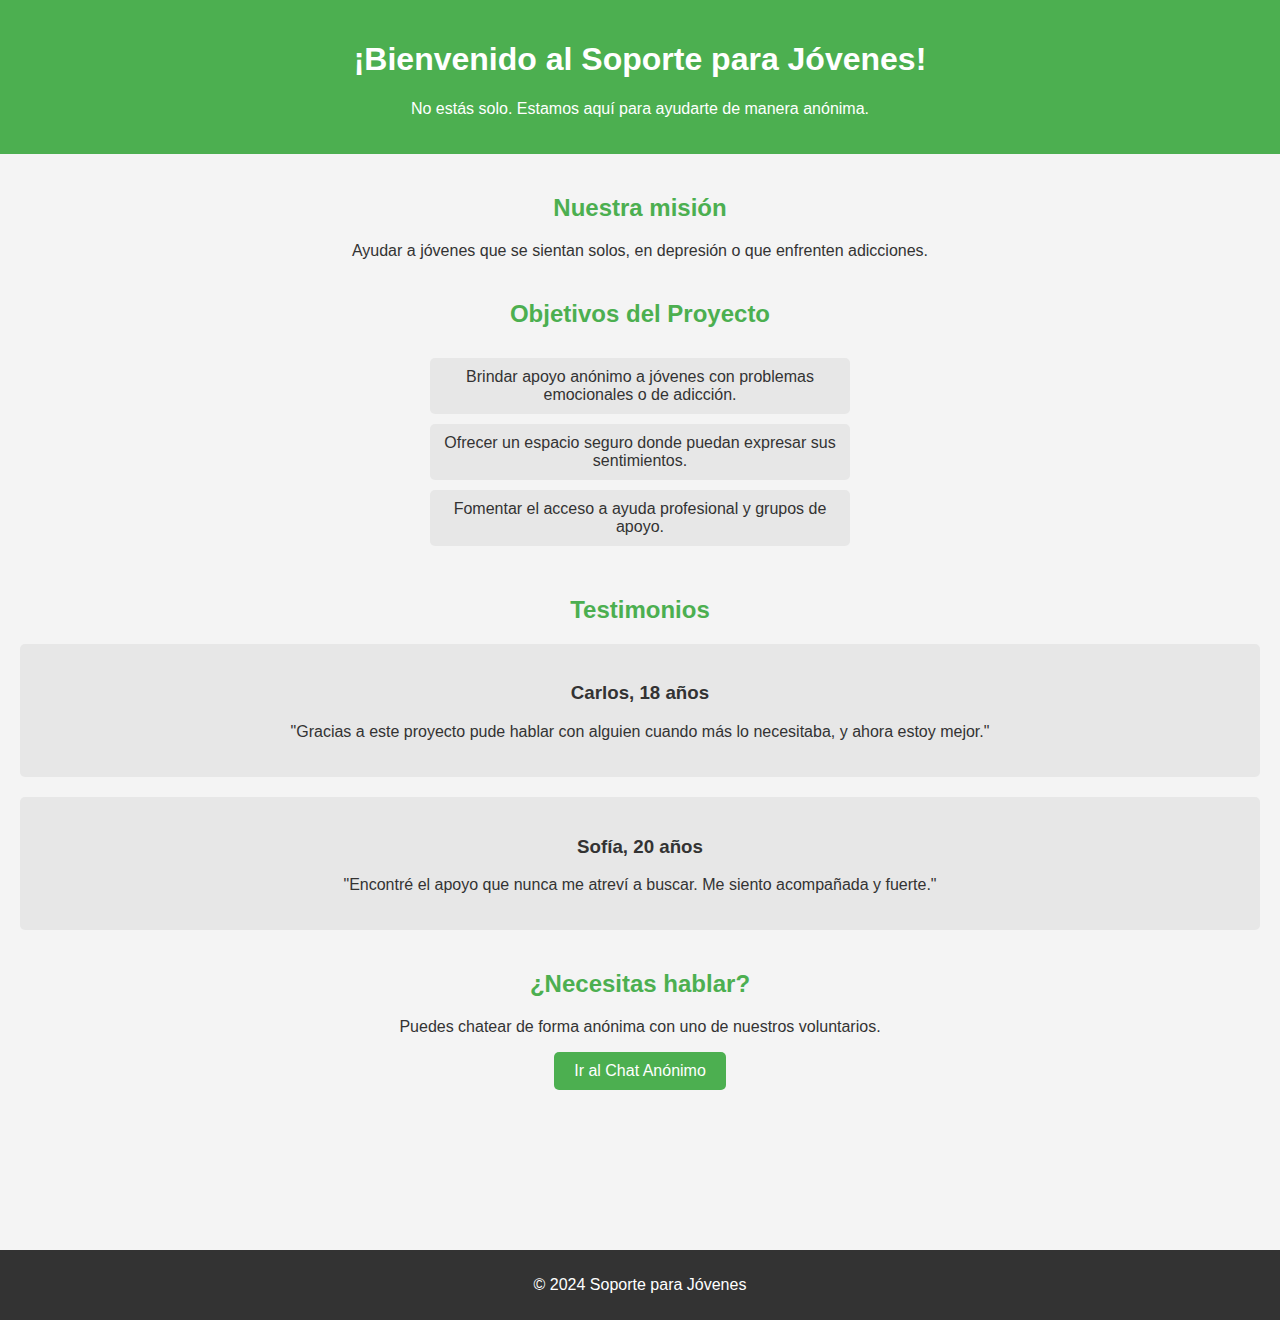
==== index.html @ 61ccba33 "Add files via upload" ====
<!DOCTYPE html>
<html lang="es">
<head>
    <meta charset="UTF-8">
    <meta name="viewport" content="width=device-width, initial-scale=1.0">
    <title>Soporte para Jóvenes</title>
    <link rel="stylesheet" href="styles.css">
</head>
<body>
    <header>
        <h1>¡Bienvenido al Soporte para Jóvenes!</h1>
        <p>No estás solo. Estamos aquí para ayudarte de manera anónima.</p>
    </header>
    <main>
        <!-- Sección: Nuestra misión -->
        <section>
            <h2>Nuestra misión</h2>
            <p>Ayudar a jóvenes que se sientan solos, en depresión o que enfrenten adicciones.</p>
        </section>

        <!-- Sección: Objetivos del Proyecto -->
        <section>
            <h2>Objetivos del Proyecto</h2>
            <ul>
                <li>Brindar apoyo anónimo a jóvenes con problemas emocionales o de adicción.</li>
                <li>Ofrecer un espacio seguro donde puedan expresar sus sentimientos.</li>
                <li>Fomentar el acceso a ayuda profesional y grupos de apoyo.</li>
            </ul>
        </section>

        <!-- Sección: Testimonios -->
        <section>
            <h2>Testimonios</h2>
            <article>
                <h3>Carlos, 18 años</h3>
                <p>"Gracias a este proyecto pude hablar con alguien cuando más lo necesitaba, y ahora estoy mejor."</p>
            </article>
            <article>
                <h3>Sofía, 20 años</h3>
                <p>"Encontré el apoyo que nunca me atreví a buscar. Me siento acompañada y fuerte."</p>
            </article>
        </section>

        <!-- Botón de acceso al chat -->
        <section class="chat-section">
            <h2>¿Necesitas hablar?</h2>
            <p>Puedes chatear de forma anónima con uno de nuestros voluntarios.</p>
            <button onclick="location.href='/chat'">Ir al Chat Anónimo</button>
        </section>
    </main>

    <footer>
        <p>© 2024 Soporte para Jóvenes</p>
    </footer>
</body>
</html>
---- styles.css ----
body {
    font-family: Arial, sans-serif;
    margin: 0;
    padding: 0;
    background-color: #f4f4f4;
    color: #333;
    min-height: 100vh;
    display: flex;
    flex-direction: column;
}

header {
    background-color: #4CAF50;
    color: white;
    text-align: center;
    padding: 20px;
}

main {
    flex-grow: 1; /* Asegura que el contenido del main ocupe todo el espacio disponible */
    margin: 20px;
    text-align: center;
    padding-bottom: 100px; /* Asegura espacio para que no se superponga con el footer */
}

section {
    margin-bottom: 40px;
}

h2 {
    color: #4CAF50;
}

ul {
    list-style-type: none;
    padding: 0;
    margin: 0 auto; /* Centra la lista */
    display: inline-block; /* Asegura que la lista se comporte como un bloque en línea */
    text-align: center; /* Alinea el texto a la izquierda */
}

ul li {
    background-color: #e7e7e7;
    margin: 10px 0;
    padding: 10px;
    border-radius: 5px;
    width: 100%; /* Asegura que los elementos de la lista tengan el mismo ancho */
    max-width: 400px; /* Limita el ancho de los elementos de la lista */
    word-wrap: break-word;
    text-align: center; /* Asegura que el texto esté alineado a la izquierda */
}

article {
    background-color: #e7e7e7;
    padding: 20px;
    margin-bottom: 20px;
    border-radius: 5px;
}

form {
    display: flex;
    justify-content: center;
    margin-top: 20px;
}

input {
    width: 300px;
    padding: 10px;
    margin-right: 10px;
    border-radius: 5px;
    border: 1px solid #ccc;
}

button {
    background-color: #4CAF50;
    color: white;
    border: none;
    padding: 10px 20px;
    cursor: pointer;
    border-radius: 5px;
}

button:hover {
    background-color: #45a049;
}

.chat-section button {
    background-color: #4CAF50;
    color: white;
    border: none;
    padding: 10px 20px;
    font-size: 16px;
    cursor: pointer;
    border-radius: 5px;
}

.chat-section button:hover {
    background-color: #45a049;
}

footer {
    background-color: #333;
    color: white;
    text-align: center;
    padding: 10px 0;
    position: relative;
    width: 100%;
    margin-top: auto; /* Esto asegura que el footer esté al final del contenido */
}
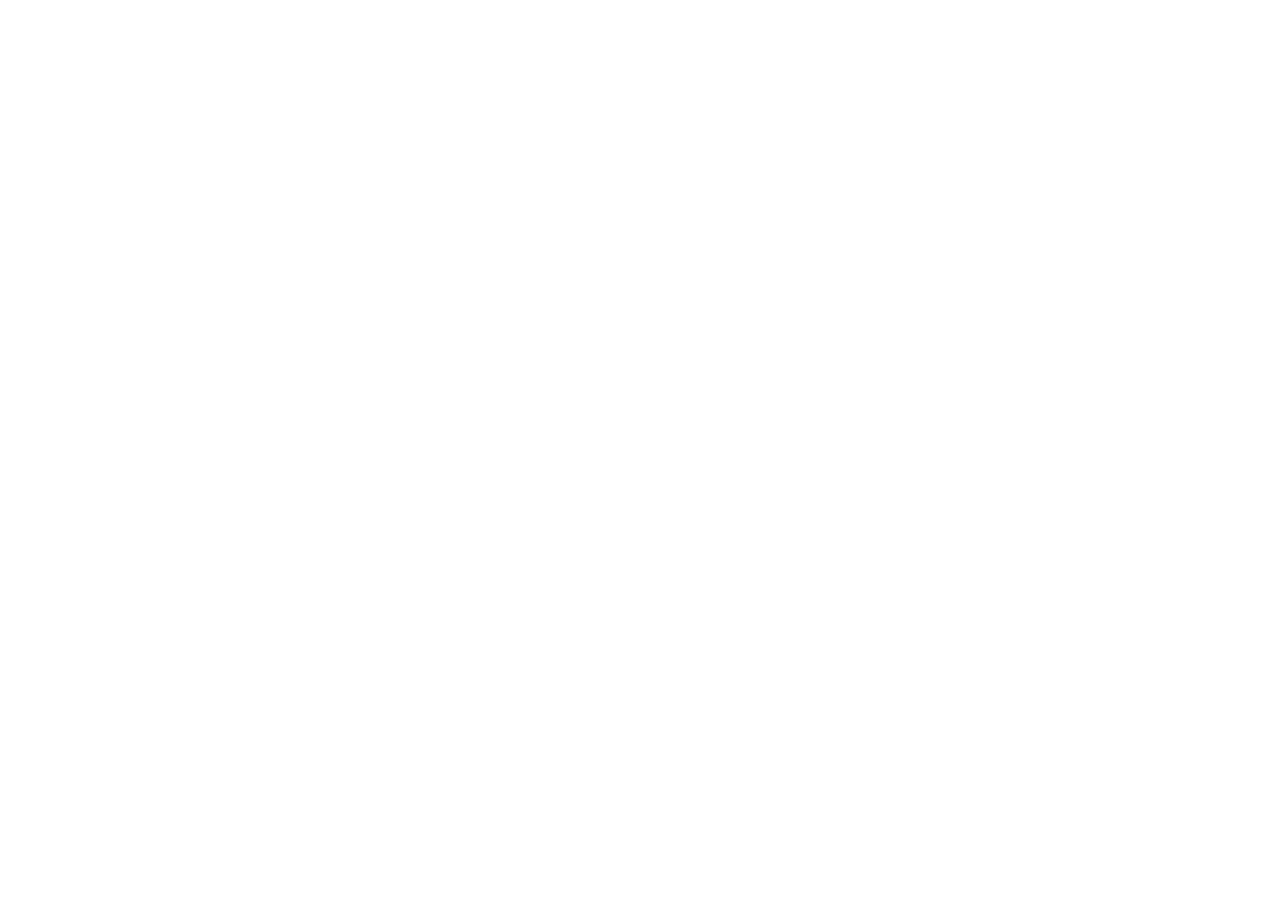
==== commit 87af4da0: "Update and rename paisaje.html to index.html" ====
--- a/index.html
+++ b/index.html
@@ -1,56 +1,26 @@
 <!DOCTYPE html>
-<html lang="es">
-<head>
-    <meta charset="UTF-8">
-    <meta name="viewport" content="width=device-width, initial-scale=1.0">
-    <title>Soporte para Jóvenes</title>
-    <link rel="stylesheet" href="styles.css">
-</head>
-<body>
-    <header>
-        <h1>¡Bienvenido al Soporte para Jóvenes!</h1>
-        <p>No estás solo. Estamos aquí para ayudarte de manera anónima.</p>
-    </header>
-    <main>
-        <!-- Sección: Nuestra misión -->
-        <section>
-            <h2>Nuestra misión</h2>
-            <p>Ayudar a jóvenes que se sientan solos, en depresión o que enfrenten adicciones.</p>
-        </section>
+<html>
+  <head>
+    <script src="https://aframe.io/releases/1.4.0/aframe.min.js"></script>
+  </head>
+  <body>
+    <a-scene>
+      <!-- Cielo -->
+      <a-sky color="#88ccee"></a-sky>
 
-        <!-- Sección: Objetivos del Proyecto -->
-        <section>
-            <h2>Objetivos del Proyecto</h2>
-            <ul>
-                <li>Brindar apoyo anónimo a jóvenes con problemas emocionales o de adicción.</li>
-                <li>Ofrecer un espacio seguro donde puedan expresar sus sentimientos.</li>
-                <li>Fomentar el acceso a ayuda profesional y grupos de apoyo.</li>
-            </ul>
-        </section>
+      <!-- Montañas -->
+      <a-cone position="-3 0.5 -6" radius-bottom="3" height="3" color="#8B4513"></a-cone>
+      <a-cone position="3 0.5 -8" radius-bottom="4" height="4" color="#6B8E23"></a-cone>
 
-        <!-- Sección: Testimonios -->
-        <section>
-            <h2>Testimonios</h2>
-            <article>
-                <h3>Carlos, 18 años</h3>
-                <p>"Gracias a este proyecto pude hablar con alguien cuando más lo necesitaba, y ahora estoy mejor."</p>
-            </article>
-            <article>
-                <h3>Sofía, 20 años</h3>
-                <p>"Encontré el apoyo que nunca me atreví a buscar. Me siento acompañada y fuerte."</p>
-            </article>
-        </section>
+      <!-- Árbol -->
+      <a-cylinder position="0 0.5 -4" radius="0.2" height="1" color="#8B4513"></a-cylinder>
+      <a-sphere position="0 1.5 -4" radius="0.5" color="#228B22"></a-sphere>
 
-        <!-- Botón de acceso al chat -->
-        <section class="chat-section">
-            <h2>¿Necesitas hablar?</h2>
-            <p>Puedes chatear de forma anónima con uno de nuestros voluntarios.</p>
-            <button onclick="location.href='/chat'">Ir al Chat Anónimo</button>
-        </section>
-    </main>
+      <!-- Agua -->
+      <a-plane position="0 0 -10" rotation="-90 0 0" width="20" height="10" color="#4682B4"></a-plane>
 
-    <footer>
-        <p>© 2024 Soporte para Jóvenes</p>
-    </footer>
-</body>
+      <!-- Tierra -->
+      <a-plane position="0 0 0" rotation="-90 0 0" width="10" height="10" color="#7BC8A4"></a-plane>
+    </a-scene>
+  </body>
 </html>
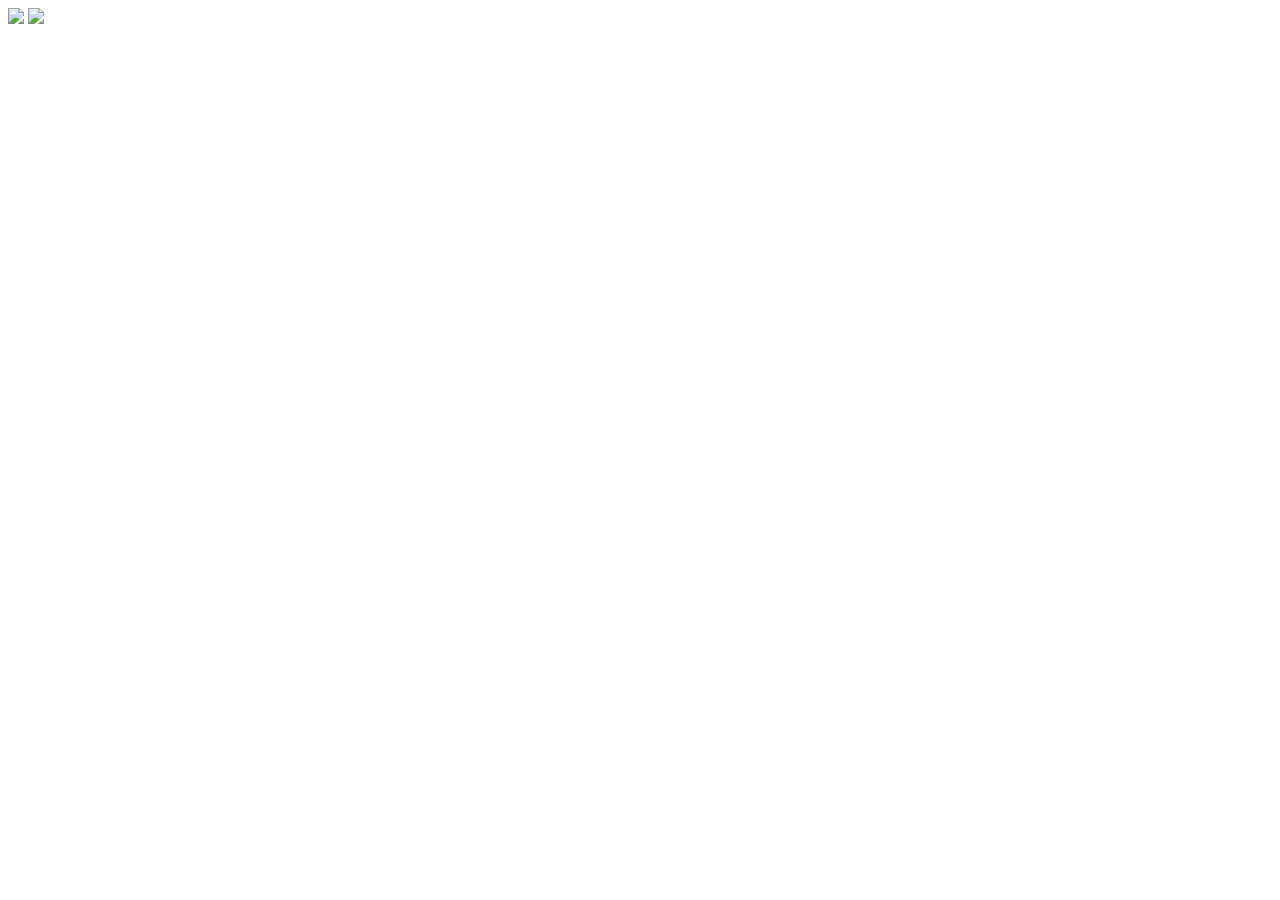
==== commit 7b3dc234: "Update and rename index2.html to index.html" ====
--- a/index.html
+++ b/index.html
@@ -5,22 +5,71 @@
   </head>
   <body>
     <a-scene>
-      <!-- Cielo -->
-      <a-sky color="#88ccee"></a-sky>
+      <!-- Cielo dinámico -->
+      <a-assets>
+        <img id="day" src="https://cdn.aframe.io/360-image-gallery-boilerplate/img/sechelt.jpg">
+        <img id="night" src="https://cdn.aframe.io/360-image-gallery-boilerplate/img/moon.jpg">
+        <audio id="forestSound" src="https://www.soundjay.com/nature/sounds/forest-rain-1.mp3"></audio>
+        <audio id="meditationGuide" src="https://www.soundjay.com/button/sounds/button-29.mp3"></audio>
+      </a-assets>
 
-      <!-- Montañas -->
-      <a-cone position="-3 0.5 -6" radius-bottom="3" height="3" color="#8B4513"></a-cone>
-      <a-cone position="3 0.5 -8" radius-bottom="4" height="4" color="#6B8E23"></a-cone>
+      <a-sky id="sky" src="#day"></a-sky>
 
-      <!-- Árbol -->
+      <!-- Paisaje básico -->
+      <a-plane position="0 0 -4" rotation="-90 0 0" width="10" height="10" color="#7BC8A4"></a-plane>
+
+      <!-- Árbol interactivo -->
       <a-cylinder position="0 0.5 -4" radius="0.2" height="1" color="#8B4513"></a-cylinder>
-      <a-sphere position="0 1.5 -4" radius="0.5" color="#228B22"></a-sphere>
+      <a-sphere position="0 1.5 -4" radius="0.5" color="#228B22" id="tree" onclick="showMessage()"></a-sphere>
 
-      <!-- Agua -->
-      <a-plane position="0 0 -10" rotation="-90 0 0" width="20" height="10" color="#4682B4"></a-plane>
+      <!-- Botón para cambiar el cielo -->
+      <a-plane position="0 1 -2" width="2" height="1" color="#8BC34A" onclick="changeSky()">
+        <a-text value="Cambiar Paisaje" align="center"></a-text>
+      </a-plane>
 
-      <!-- Tierra -->
-      <a-plane position="0 0 0" rotation="-90 0 0" width="10" height="10" color="#7BC8A4"></a-plane>
+      <!-- Botón para iniciar meditación -->
+      <a-plane position="0 -0.5 -2" width="2" height="1" color="#2196F3" onclick="playMeditation()">
+        <a-text value="Iniciar Meditación" align="center"></a-text>
+      </a-plane>
+
+      <!-- Mensaje interactivo -->
+      <a-entity id="message" position="0 2 -4" visible="false">
+        <a-text value="Respira profundamente..." align="center" color="#FFF"></a-text>
+      </a-entity>
+
+      <!-- Sonidos de ambiente -->
+      <a-entity sound="src: #forestSound; autoplay: true; loop: true"></a-entity>
+
+      <!-- Cámara con cursor -->
+      <a-entity camera>
+        <a-cursor></a-cursor>
+      </a-entity>
     </a-scene>
+
+    <script>
+      // Cambiar cielo entre día y noche
+      let sky = document.querySelector('#sky');
+      let currentScene = 'day';
+
+      function changeSky() {
+        currentScene = (currentScene === 'day') ? 'night' : 'day';
+        sky.setAttribute('src', '#' + currentScene);
+      }
+
+      // Mostrar mensaje en el árbol
+      function showMessage() {
+        let message = document.querySelector('#message');
+        message.setAttribute('visible', true);
+        setTimeout(() => {
+          message.setAttribute('visible', false);
+        }, 3000); // Desaparece después de 3 segundos
+      }
+
+      // Reproducir guía de meditación
+      function playMeditation() {
+        let meditationSound = document.querySelector('#meditationGuide');
+        meditationSound.play();
+      }
+    </script>
   </body>
 </html>
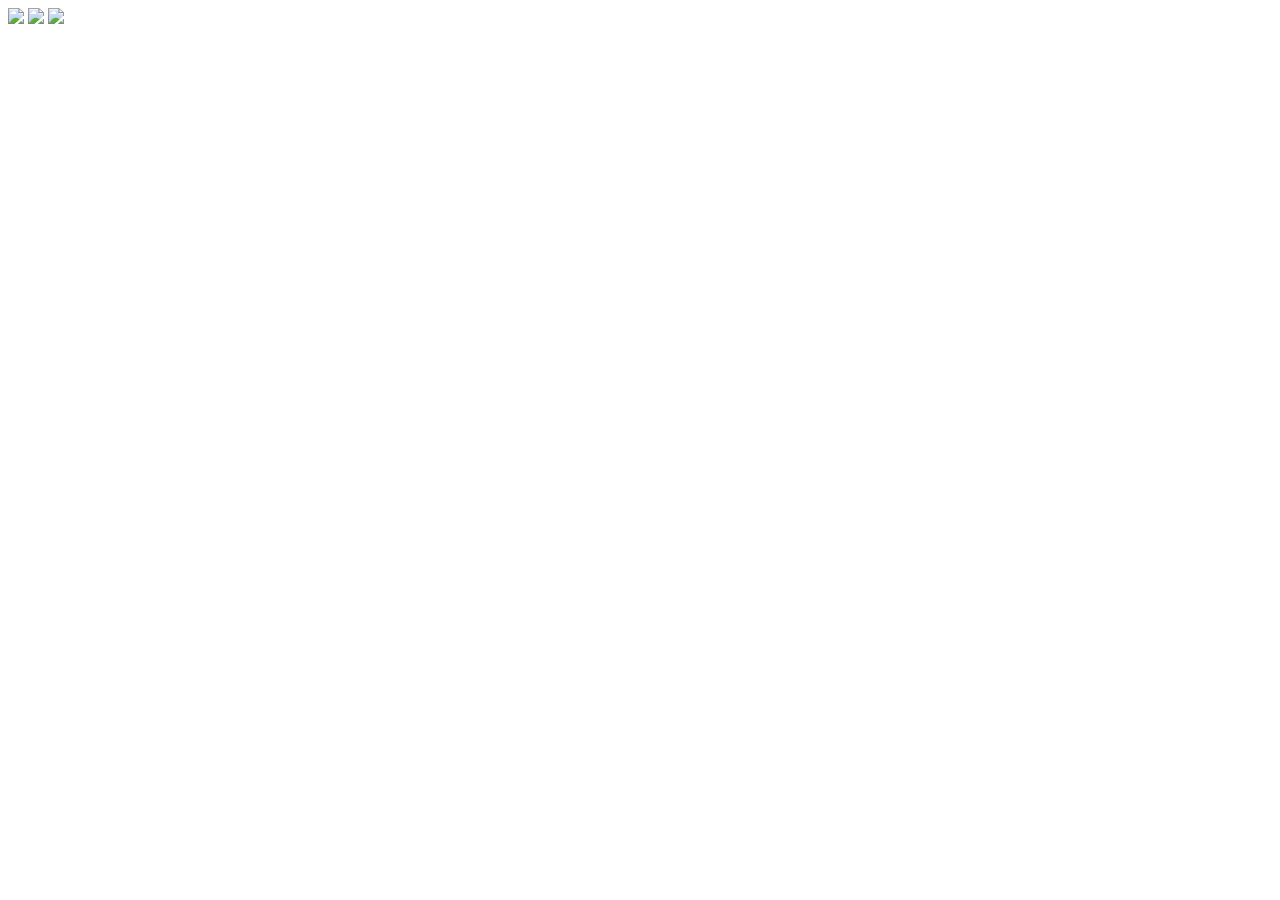
==== commit 4c1b430d: "Update index.html" ====
--- a/index.html
+++ b/index.html
@@ -5,49 +5,46 @@
   </head>
   <body>
     <a-scene>
-      <!-- Cielo dinámico -->
+      <!-- Activos -->
       <a-assets>
         <img id="day" src="https://cdn.aframe.io/360-image-gallery-boilerplate/img/sechelt.jpg">
         <img id="night" src="https://cdn.aframe.io/360-image-gallery-boilerplate/img/moon.jpg">
+        <img id="grass" src="https://cdn.aframe.io/a-painter/images/floor.jpg">
         <audio id="forestSound" src="https://www.soundjay.com/nature/sounds/forest-rain-1.mp3"></audio>
-        <audio id="meditationGuide" src="https://www.soundjay.com/button/sounds/button-29.mp3"></audio>
+        <a-asset-item id="tree" src="https://cdn.aframe.io/test-models/models/gltf/tree/scene.gltf"></a-asset-item>
       </a-assets>
 
+      <!-- Cielo dinámico -->
       <a-sky id="sky" src="#day"></a-sky>
 
-      <!-- Paisaje básico -->
-      <a-plane position="0 0 -4" rotation="-90 0 0" width="10" height="10" color="#7BC8A4"></a-plane>
+      <!-- Iluminación -->
+      <a-light type="ambient" color="#888"></a-light>
+      <a-light type="directional" position="-2 4 3" intensity="1.5"></a-light>
 
-      <!-- Árbol interactivo -->
-      <a-cylinder position="0 0.5 -4" radius="0.2" height="1" color="#8B4513"></a-cylinder>
-      <a-sphere position="0 1.5 -4" radius="0.5" color="#228B22" id="tree" onclick="showMessage()"></a-sphere>
+      <!-- Suelo con textura -->
+      <a-plane position="0 0 -4" rotation="-90 0 0" width="15" height="15" src="#grass" repeat="5 5"></a-plane>
 
-      <!-- Botón para cambiar el cielo -->
+      <!-- Árboles -->
+      <a-entity gltf-model="#tree" position="-2 0 -6" scale="1 1 1"></a-entity>
+      <a-entity gltf-model="#tree" position="2 0 -7" scale="1.2 1.2 1.2"></a-entity>
+
+      <!-- Esfera interactiva -->
+      <a-sphere position="0 1.5 -4" radius="0.5" color="#228B22" onclick="showMessage()">
+        <a-animation attribute="scale" to="1.2 1.2 1.2" direction="alternate" dur="1000" repeat="indefinite"></a-animation>
+      </a-sphere>
+
+      <!-- Botón interactivo para cambiar el cielo -->
       <a-plane position="0 1 -2" width="2" height="1" color="#8BC34A" onclick="changeSky()">
         <a-text value="Cambiar Paisaje" align="center"></a-text>
       </a-plane>
 
-      <!-- Botón para iniciar meditación -->
-      <a-plane position="0 -0.5 -2" width="2" height="1" color="#2196F3" onclick="playMeditation()">
-        <a-text value="Iniciar Meditación" align="center"></a-text>
-      </a-plane>
-
-      <!-- Mensaje interactivo -->
-      <a-entity id="message" position="0 2 -4" visible="false">
-        <a-text value="Respira profundamente..." align="center" color="#FFF"></a-text>
-      </a-entity>
-
-      <!-- Sonidos de ambiente -->
-      <a-entity sound="src: #forestSound; autoplay: true; loop: true"></a-entity>
-
-      <!-- Cámara con cursor -->
-      <a-entity camera>
-        <a-cursor></a-cursor>
+      <!-- Cámara con controles -->
+      <a-entity camera look-controls wasd-controls>
+        <a-cursor></a-cursor> <!-- Cursor interactivo -->
       </a-entity>
     </a-scene>
 
     <script>
-      // Cambiar cielo entre día y noche
       let sky = document.querySelector('#sky');
       let currentScene = 'day';
 
@@ -56,19 +53,8 @@
         sky.setAttribute('src', '#' + currentScene);
       }
 
-      // Mostrar mensaje en el árbol
       function showMessage() {
-        let message = document.querySelector('#message');
-        message.setAttribute('visible', true);
-        setTimeout(() => {
-          message.setAttribute('visible', false);
-        }, 3000); // Desaparece después de 3 segundos
-      }
-
-      // Reproducir guía de meditación
-      function playMeditation() {
-        let meditationSound = document.querySelector('#meditationGuide');
-        meditationSound.play();
+        alert("¡Respira profundamente!");
       }
     </script>
   </body>
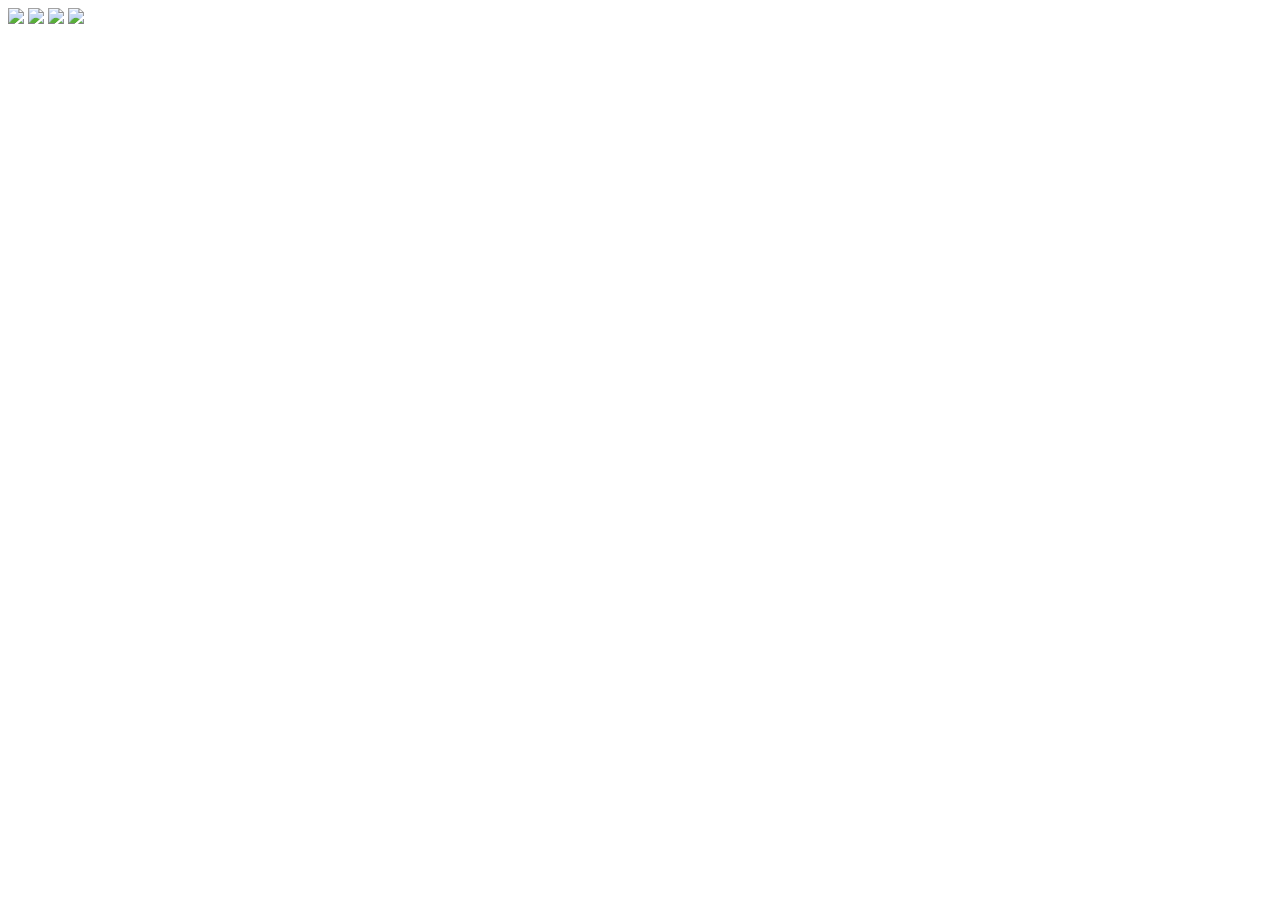
==== commit f239f1c3: "Update index.html" ====
--- a/index.html
+++ b/index.html
@@ -10,27 +10,52 @@
         <img id="day" src="https://cdn.aframe.io/360-image-gallery-boilerplate/img/sechelt.jpg">
         <img id="night" src="https://cdn.aframe.io/360-image-gallery-boilerplate/img/moon.jpg">
         <img id="grass" src="https://cdn.aframe.io/a-painter/images/floor.jpg">
-        <audio id="forestSound" src="https://www.soundjay.com/nature/sounds/forest-rain-1.mp3"></audio>
+        <img id="water" src="https://cdn.aframe.io/a-painter/images/water.jpg">
+        <audio id="forestSound" src="https://www.soundjay.com/nature/sounds/forest-rain-1.mp3" preload="auto"></audio>
+        <audio id="fireSound" src="https://www.soundjay.com/fireplace/sounds/fireplace-crackling-1.mp3" preload="auto"></audio>
         <a-asset-item id="tree" src="https://cdn.aframe.io/test-models/models/gltf/tree/scene.gltf"></a-asset-item>
+        <a-asset-item id="rock" src="https://cdn.aframe.io/test-models/models/gltf/rock/scene.gltf"></a-asset-item>
       </a-assets>
 
       <!-- Cielo dinámico -->
       <a-sky id="sky" src="#day"></a-sky>
 
       <!-- Iluminación -->
-      <a-light type="ambient" color="#888"></a-light>
-      <a-light type="directional" position="-2 4 3" intensity="1.5"></a-light>
+      <a-light id="ambientLight" type="ambient" color="#888"></a-light>
+      <a-light id="directionalLight" type="directional" position="-2 4 3" intensity="1.5"></a-light>
 
       <!-- Suelo con textura -->
       <a-plane position="0 0 -4" rotation="-90 0 0" width="15" height="15" src="#grass" repeat="5 5"></a-plane>
 
-      <!-- Árboles -->
-      <a-entity gltf-model="#tree" position="-2 0 -6" scale="1 1 1"></a-entity>
-      <a-entity gltf-model="#tree" position="2 0 -7" scale="1.2 1.2 1.2"></a-entity>
+      <!-- Río animado -->
+      <a-plane position="0 0.02 -6" rotation="-90 0 0" width="6" height="2" src="#water" repeat="4 4"
+               material="shader: flat; transparent: true; opacity: 0.8">
+        <a-animation attribute="position" from="0 0.02 -6" to="0 0.02 -5.8" direction="alternate" dur="2000" repeat="indefinite"></a-animation>
+      </a-plane>
+
+      <!-- Árboles y rocas -->
+      <a-entity gltf-model="#tree" position="-2 0 -7" scale="1 1 1"></a-entity>
+      <a-entity gltf-model="#tree" position="3 0 -8" scale="1.2 1.2 1.2"></a-entity>
+      <a-entity gltf-model="#rock" position="-1 0 -5" scale="0.5 0.5 0.5"></a-entity>
+      <a-entity gltf-model="#rock" position="2 0 -6" scale="0.7 0.7 0.7"></a-entity>
+
+      <!-- Fogata con partículas -->
+      <a-entity position="0 0 -4">
+        <a-light type="point" intensity="2" color="#FF6600" distance="5"></a-light>
+        <a-entity geometry="primitive: cone; radiusBottom: 0.5; height: 0.7" material="color: #993300" position="0 0 0"></a-entity>
+        <a-entity geometry="primitive: sphere; radius: 0.3" material="color: #FF4500; opacity: 0.8" position="0 0.5 0">
+          <a-animation attribute="scale" from="0.8 0.8 0.8" to="1.2 1.2 1.2" direction="alternate" dur="500" repeat="indefinite"></a-animation>
+          <a-animation attribute="position" from="0 0.5 0" to="0 0.8 0" direction="alternate" dur="500" repeat="indefinite"></a-animation>
+        </a-entity>
+      </a-entity>
+
+      <!-- Sonidos ambientales -->
+      <a-sound src="#forestSound" autoplay="true" loop="true" position="0 1.5 0"></a-sound>
+      <a-sound src="#fireSound" autoplay="true" loop="true" position="0 0 -4"></a-sound>
 
       <!-- Esfera interactiva -->
       <a-sphere position="0 1.5 -4" radius="0.5" color="#228B22" onclick="showMessage()">
-        <a-animation attribute="scale" to="1.2 1.2 1.2" direction="alternate" dur="1000" repeat="indefinite"></a-animation>
+        <a-animation attribute="scale" from="1 1 1" to="1.2 1.2 1.2" direction="alternate" dur="1000" repeat="indefinite"></a-animation>
       </a-sphere>
 
       <!-- Botón interactivo para cambiar el cielo -->
@@ -40,21 +65,32 @@
 
       <!-- Cámara con controles -->
       <a-entity camera look-controls wasd-controls>
-        <a-cursor></a-cursor> <!-- Cursor interactivo -->
+        <a-cursor></a-cursor>
       </a-entity>
     </a-scene>
 
     <script>
       let sky = document.querySelector('#sky');
+      let ambientLight = document.querySelector('#ambientLight');
+      let directionalLight = document.querySelector('#directionalLight');
       let currentScene = 'day';
 
       function changeSky() {
-        currentScene = (currentScene === 'day') ? 'night' : 'day';
-        sky.setAttribute('src', '#' + currentScene);
+        if (currentScene === 'day') {
+          currentScene = 'night';
+          sky.setAttribute('src', '#night');
+          ambientLight.setAttribute('color', '#444');
+          directionalLight.setAttribute('intensity', '0.5');
+        } else {
+          currentScene = 'day';
+          sky.setAttribute('src', '#day');
+          ambientLight.setAttribute('color', '#888');
+          directionalLight.setAttribute('intensity', '1.5');
+        }
       }
 
       function showMessage() {
-        alert("¡Respira profundamente!");
+        alert("¡Respira profundamente y disfruta el entorno!");
       }
     </script>
   </body>
